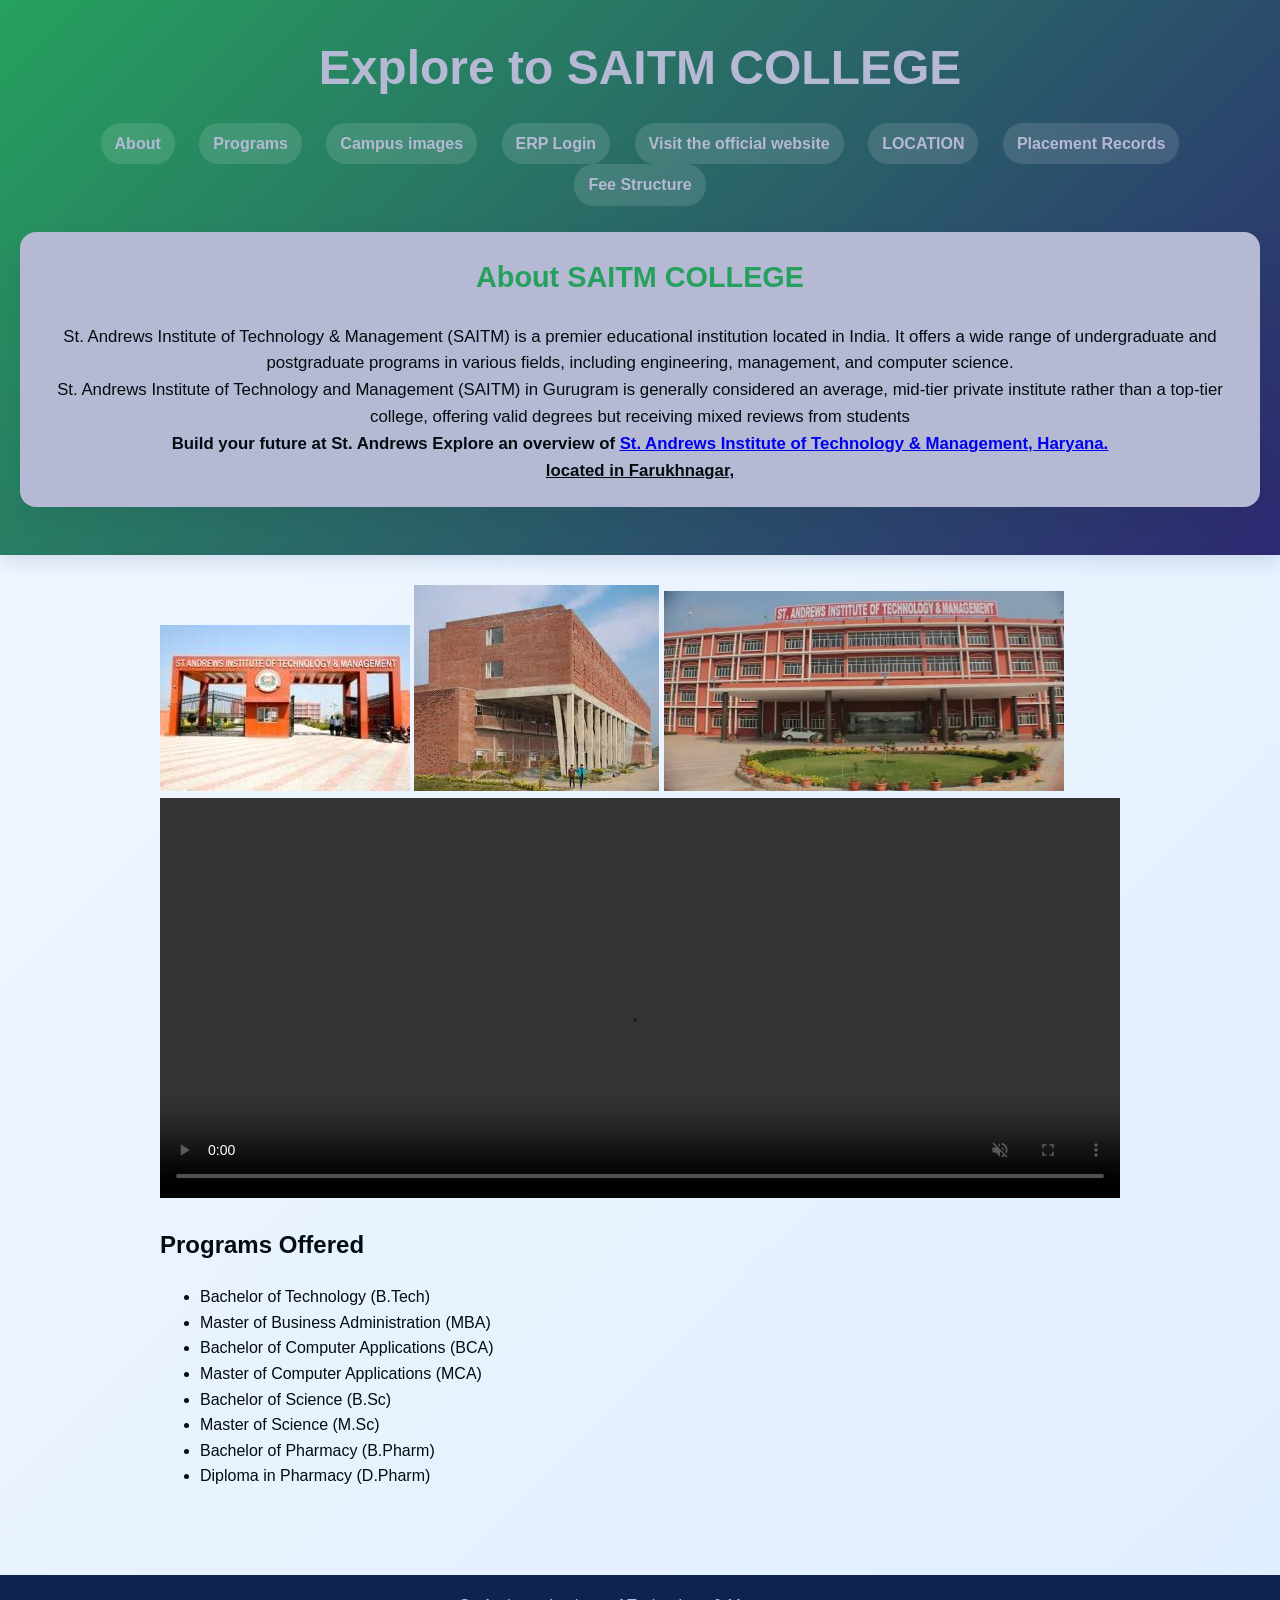
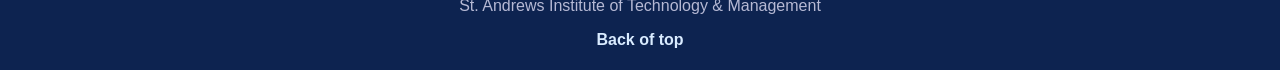
==== index.html @ 9cbb3e59 "Rename Project.html to index.html" ====
<!DOCTYPE html>
<html lang="en">

<head>
    <meta charset="UTF-8">
    <meta name="viewport" content="width=device-width, initial-scale=1.0">
    <title>Details Of SAITM COLLEGE</title>
    <link rel="stylesheet" href="Project.css">
    <link rel="ICON" href="https://erp.saitm.ac.in/loginpageContent/assets/images/saitm-favicon.jpg"
        type="image/x-icon">
</head>


<body>
    <header>
        <h1>Explore to SAITM COLLEGE</h1>
        <nav><a href="#about">About</a></nav>
        <nav><a href="#programs">Programs</a></nav>
        <nav><a href="College photos.pdf" target="_blank">Campus images</a></nav>


        <nav><a href="https://erp.saitm.ac.in/" target="_blank">ERP Login</a></nav>
        <nav><a href="https://saitm.ac.in/" target="_blank">Visit the official website</a></nav>
        <nav><a href="https://maps.app.goo.gl/Eowc11BdCRKYkRTo9" target="_blank">LOCATION</a></nav>
        <nav><a href="St_Andrews_College- B.TECH & M.TECH Brochure.pdf" target="_blank">Placement Records</a></nav>
        <nav><a href="St_Andrews_Fees Structure-2026.pdf" target="_blank">Fee Structure</a></nav>
        <br><br>
        <section id="about">
            <h2>About SAITM COLLEGE</h2>
            <p>
                St. Andrews Institute of Technology & Management (SAITM) is a premier educational institution located in
                India.
                It offers a wide range of undergraduate and postgraduate programs in various fields, including
                engineering, management, and computer science.
                <br>
                St. Andrews Institute of Technology and Management (SAITM) in Gurugram is generally considered an average, mid-tier private institute rather than a top-tier college, offering valid degrees but receiving mixed reviews from students
            </p>
            <b><p>Build your future at St. Andrews
                Explore an overview of <u><a href="https://maps.app.goo.gl/Eowc11BdCRKYkRTo9" target="_blank" color: black color: white>St. Andrews Institute of Technology & Management, 
                Haryana.</a><br>located in Farukhnagar,</p></u></p></b>
    </header>

    <main>

        <img src="Entry Gate Images..jfif" alt="SAITM Image">
        <img src="Hostel Images.jfif" alt="Hostel Image">
        <img src="Entry Building.jfif" alt="SAITM Image" height="200" width="400">
        <video autoplay loop muted playsinline width="100%" height=400 width="900" muted controls>

            <source src="College Overview.mp4" type="video/mp4">
            Aapka browser video tag ko support nahi karta hai.
        </video>
        <br>
        <div class="programs" id="programs">
            <h2>Programs Offered</h2>
            <ul>
                <li>Bachelor of Technology (B.Tech)</li>
                <li>Master of Business Administration (MBA)</li>
                <li>Bachelor of Computer Applications (BCA)</li>
                <li>Master of Computer Applications (MCA)</li>
                <li>Bachelor of Science (B.Sc)</li>
                <li>Master of Science (M.Sc)</li>
                <li>Bachelor of Pharmacy (B.Pharm)</li>
                <li>Diploma in Pharmacy (D.Pharm)</li>
            </ul>

        </div>


    </main>
    <footer class="site-footer">
        <p>St. Andrews Institute of Technology & Management</p>
        <a href="#about" title="Back to Top">Back of top</a>
    </footer>
</body>

</html>
---- Project.css ----
* {
    box-sizing: border-box;
}

:root {
    --bg: #f3f7fb;
    --primary: #26a15d;
    --secondary: #2d2872;
    --accent: #e8f1ff;
    --text: #020d0f;
    --muted: #a9acaf;
    --white: #b6b9d4;
    --shadow: rgba(22, 61, 122, 0.15);
}

body {
    margin: 0;
    font-family: Arial, Helvetica, sans-serif;
    background: linear-gradient(135deg, #f4f8ff, #dfeeff);
    color: var(--text);
    line-height: 1.6;
}

header {
    background: linear-gradient(135deg, var(--primary), var(--secondary));
    color: var(--white);
    padding: 30px 20px 24px;
    text-align: center;
    box-shadow: 0 6px 18px var(--shadow);
}

header h1 {
    margin: 0 0 16px;
    font-size: clamp(2rem, 4vw, 3rem);
}

header nav {
    display: inline-block;
    margin: 0 10px;
}

header nav a,
.site-footer a,
main a {
    color: var(--white);
    text-decoration: none;
    font-weight: 600;
}

header nav a {
    background: rgba(255, 255, 255, 0.12);
    padding: 8px 14px;
    border-radius: 20px;
    display: inline-block;
}

main {
    max-width: 1000px;
    margin: 30px auto;
    padding: 0 20px 40px;
}

main > a {
    display: inline-block;
    margin-bottom: 24px;
    background: var(--secondary);
    color: var(--white);
    padding: 12px 18px;
    border-radius: 10px;
    box-shadow: 0 8px 20px rgba(29, 94, 184, 0.2);
}

section {
    background: var(--white);
    padding: 22px 24px;
    border-radius: 16px;
    box-shadow: 0 10px 25px rgba(20, 30, 50, 0.08);
    margin-bottom: 24px;
}

section h2 {
    margin-top: 0;
    color: var(--primary);
    font-size: 1.8rem;
}

section p {
    margin: 0;
    font-size: 1.05rem;
    color: var(--text);
}

.site-footer {
    background: #0d2350;
    color: var(--white);
    text-align: center;
    padding: 18px 20px;
}

.site-footer p {
    margin: 0 0 8px;
}

.site-footer a {
    color: #d9ebff;
}
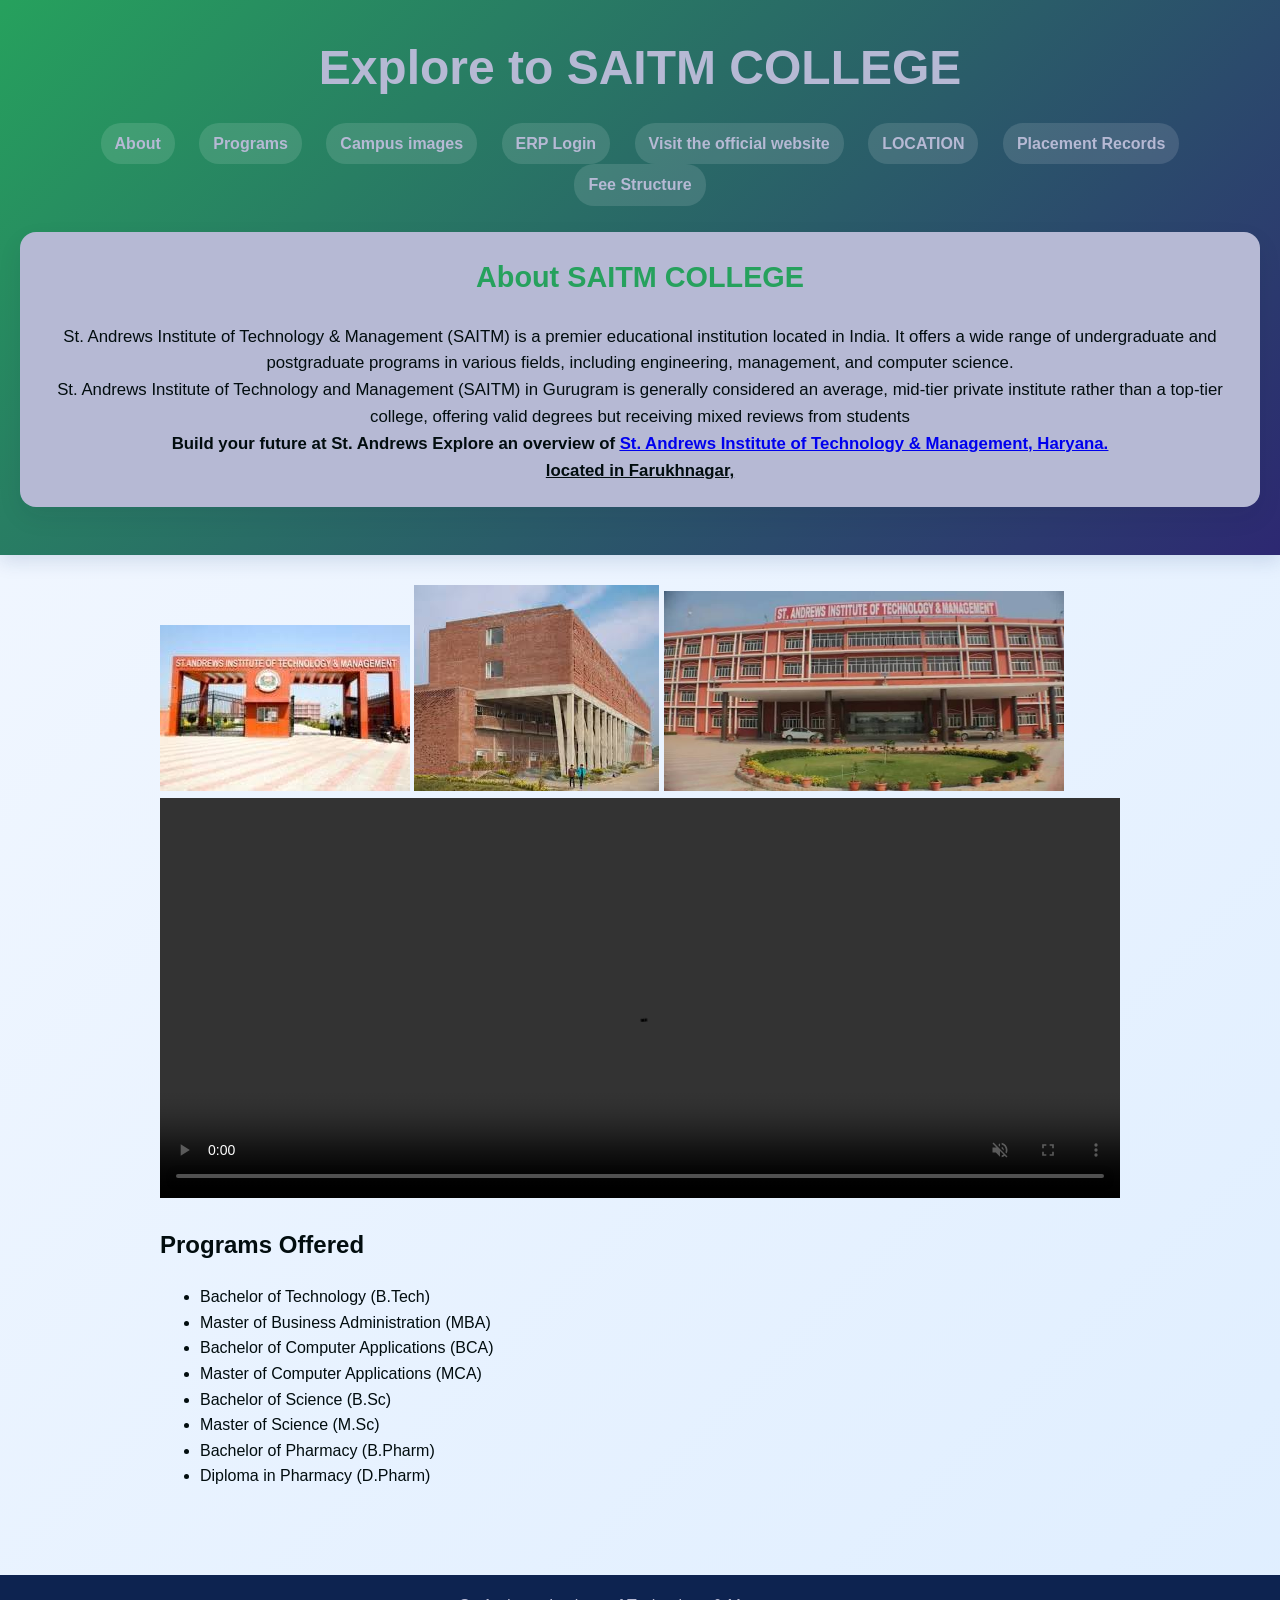
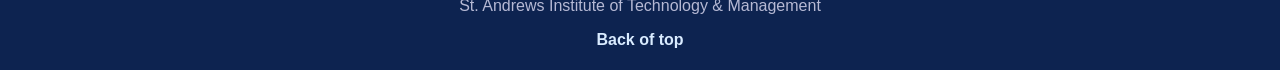
==== commit 002e01fb: "Enhance index.html with CSS styling Added CSS styles for improved layout and design." ====
--- a/index.html
+++ b/index.html
@@ -9,7 +9,116 @@
     <link rel="ICON" href="https://erp.saitm.ac.in/loginpageContent/assets/images/saitm-favicon.jpg"
         type="image/x-icon">
 </head>
+<style>
+    * {
+    box-sizing: border-box;
+}
 
+:root {
+    --bg: #f3f7fb;
+    --primary: #26a15d;
+    --secondary: #2d2872;
+    --accent: #e8f1ff;
+    --text: #020d0f;
+    --muted: #a9acaf;
+    --white: #b6b9d4;
+    --shadow: rgba(22, 61, 122, 0.15);
+}
+
+body {
+    margin: 0;
+    font-family: Arial, Helvetica, sans-serif;
+    background: linear-gradient(135deg, #f4f8ff, #dfeeff);
+    color: var(--text);
+    line-height: 1.6;
+}
+
+header {
+    background: linear-gradient(135deg, var(--primary), var(--secondary));
+    color: var(--white);
+    padding: 30px 20px 24px;
+    text-align: center;
+    box-shadow: 0 6px 18px var(--shadow);
+}
+
+header h1 {
+    margin: 0 0 16px;
+    font-size: clamp(2rem, 4vw, 3rem);
+}
+
+header nav {
+    display: inline-block;
+    margin: 0 10px;
+}
+
+header nav a,
+.site-footer a,
+main a {
+    color: var(--white);
+    text-decoration: none;
+    font-weight: 600;
+}
+
+header nav a {
+    background: rgba(255, 255, 255, 0.12);
+    padding: 8px 14px;
+    border-radius: 20px;
+    display: inline-block;
+}
+
+main {
+    max-width: 1000px;
+    margin: 30px auto;
+    padding: 0 20px 40px;
+}
+
+main > a {
+    display: inline-block;
+    margin-bottom: 24px;
+    background: var(--secondary);
+    color: var(--white);
+    padding: 12px 18px;
+    border-radius: 10px;
+    box-shadow: 0 8px 20px rgba(29, 94, 184, 0.2);
+}
+
+section {
+    background: var(--white);
+    padding: 22px 24px;
+    border-radius: 16px;
+    box-shadow: 0 10px 25px rgba(20, 30, 50, 0.08);
+    margin-bottom: 24px;
+}
+
+section h2 {
+    margin-top: 0;
+    color: var(--primary);
+    font-size: 1.8rem;
+}
+
+section p {
+    margin: 0;
+    font-size: 1.05rem;
+    color: var(--text);
+}
+
+.site-footer {
+    background: #0d2350;
+    color: var(--white);
+    text-align: center;
+    padding: 18px 20px;
+}
+
+.site-footer p {
+    margin: 0 0 8px;
+}
+
+.site-footer a {
+    color: #d9ebff;
+}
+
+
+</style>
 
 <body>
     <header>
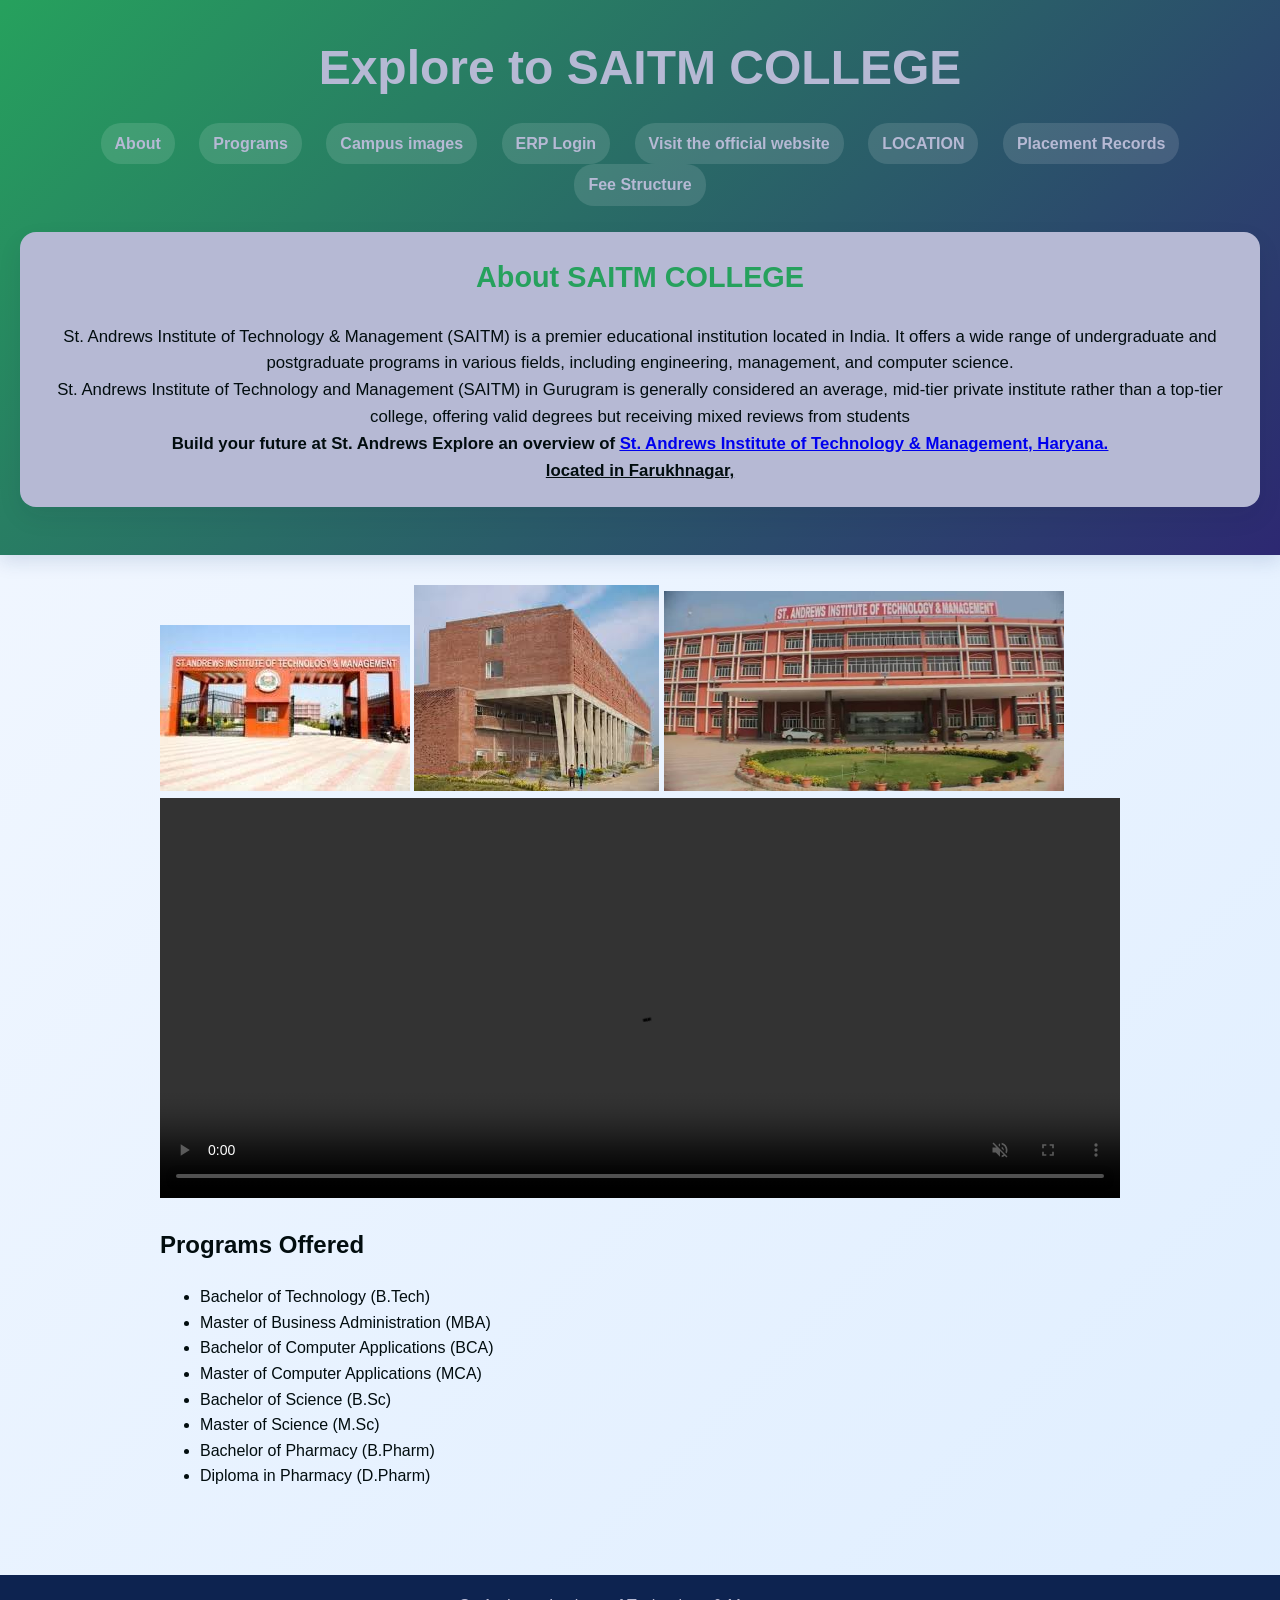
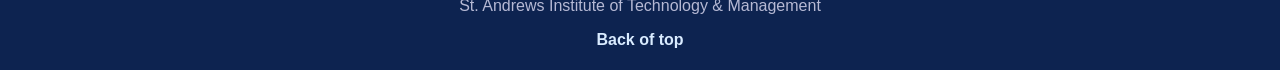
==== commit 08dc5930: "Fix HTML formatting and structure" ====
--- a/index.html
+++ b/index.html
@@ -156,7 +156,7 @@
         <img src="Entry Building.jfif" alt="SAITM Image" height="200" width="400">
         <video autoplay loop muted playsinline width="100%" height=400 width="900" muted controls>
 
-            <source src="College Overview.mp4" type="video/mp4">
+            <source src="SAITM COLLEGE OVERVIEW-.mp4" type="video/mp4">
             Aapka browser video tag ko support nahi karta hai.
         </video>
         <br>
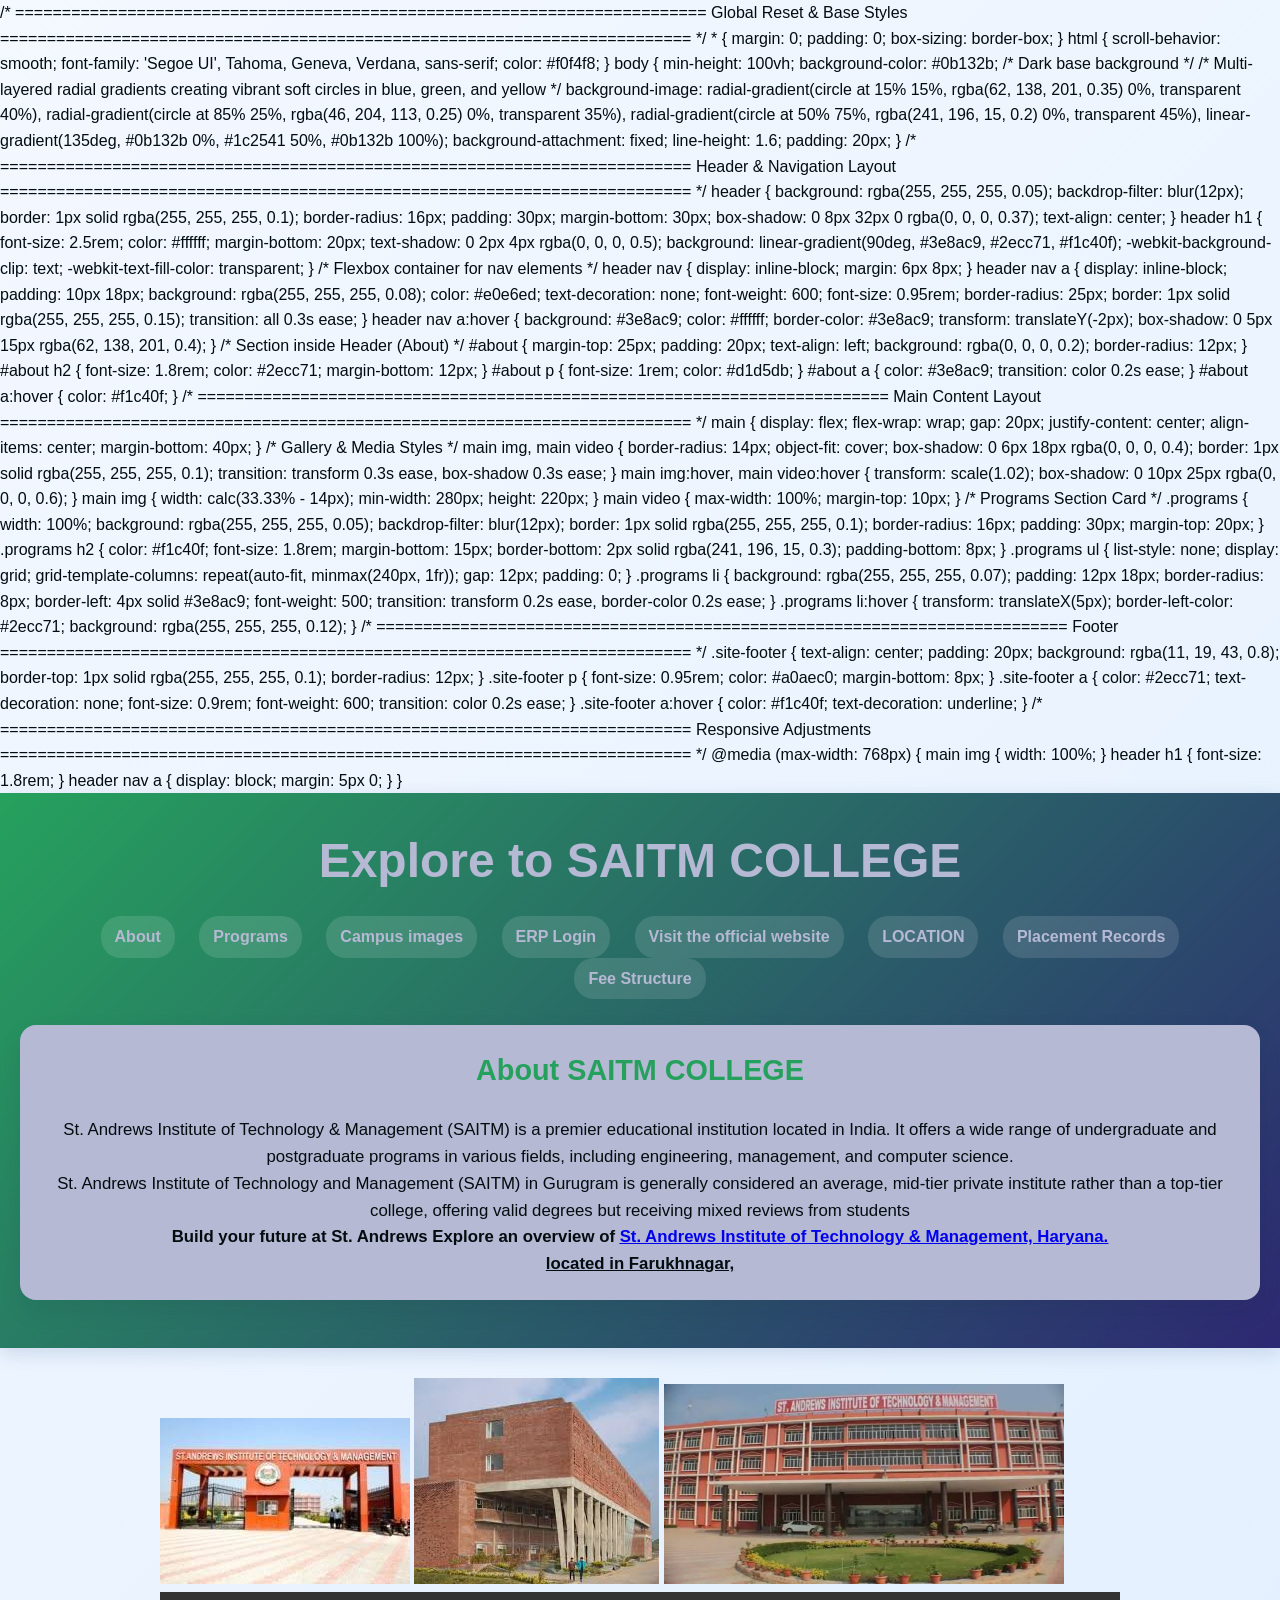
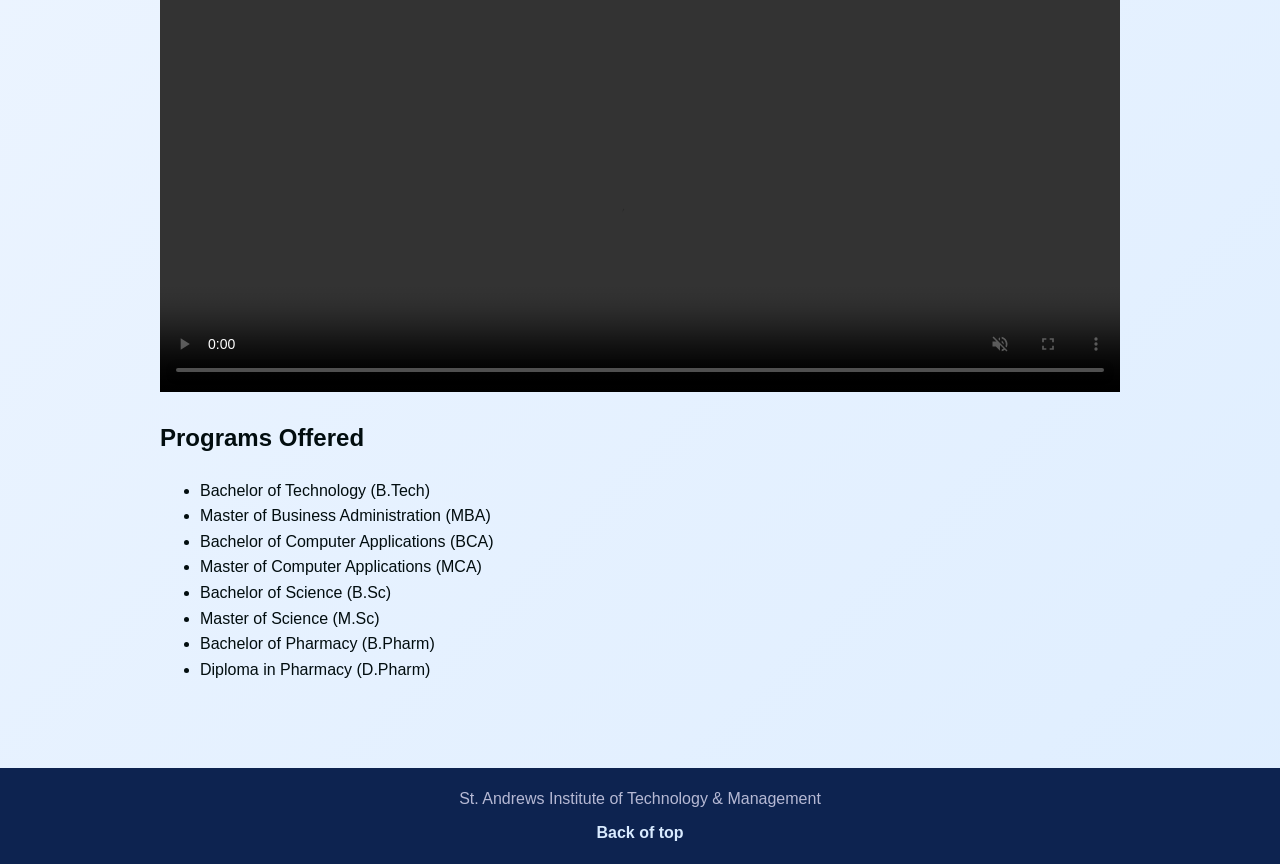
==== commit 0635ba06: "Refactor index.html for improved layout and styles Updated the HTML structure and styles for the SAI" ====
--- a/index.html
+++ b/index.html
@@ -9,116 +9,244 @@
     <link rel="ICON" href="https://erp.saitm.ac.in/loginpageContent/assets/images/saitm-favicon.jpg"
         type="image/x-icon">
 </head>
-<style>
-    * {
+/* ==========================================================================
+   Global Reset & Base Styles
+   ========================================================================== */
+* {
+    margin: 0;
+    padding: 0;
     box-sizing: border-box;
 }
 
-:root {
-    --bg: #f3f7fb;
-    --primary: #26a15d;
-    --secondary: #2d2872;
-    --accent: #e8f1ff;
-    --text: #020d0f;
-    --muted: #a9acaf;
-    --white: #b6b9d4;
-    --shadow: rgba(22, 61, 122, 0.15);
+html {
+    scroll-behavior: smooth;
+    font-family: 'Segoe UI', Tahoma, Geneva, Verdana, sans-serif;
+    color: #f0f4f8;
 }
 
 body {
-    margin: 0;
-    font-family: Arial, Helvetica, sans-serif;
-    background: linear-gradient(135deg, #f4f8ff, #dfeeff);
-    color: var(--text);
+    min-height: 100vh;
+    background-color: #0b132b;
+    /* Dark base background */
+    /* Multi-layered radial gradients creating vibrant soft circles in blue, green, and yellow */
+    background-image: 
+        radial-gradient(circle at 15% 15%, rgba(62, 138, 201, 0.35) 0%, transparent 40%),
+        radial-gradient(circle at 85% 25%, rgba(46, 204, 113, 0.25) 0%, transparent 35%),
+        radial-gradient(circle at 50% 75%, rgba(241, 196, 15, 0.2) 0%, transparent 45%),
+        linear-gradient(135deg, #0b132b 0%, #1c2541 50%, #0b132b 100%);
+    background-attachment: fixed;
     line-height: 1.6;
-}
-
+    padding: 20px;
+}
+
+/* ==========================================================================
+   Header & Navigation Layout
+   ========================================================================== */
 header {
-    background: linear-gradient(135deg, var(--primary), var(--secondary));
-    color: var(--white);
-    padding: 30px 20px 24px;
+    background: rgba(255, 255, 255, 0.05);
+    backdrop-filter: blur(12px);
+    border: 1px solid rgba(255, 255, 255, 0.1);
+    border-radius: 16px;
+    padding: 30px;
+    margin-bottom: 30px;
+    box-shadow: 0 8px 32px 0 rgba(0, 0, 0, 0.37);
     text-align: center;
-    box-shadow: 0 6px 18px var(--shadow);
 }
 
 header h1 {
-    margin: 0 0 16px;
-    font-size: clamp(2rem, 4vw, 3rem);
-}
-
+    font-size: 2.5rem;
+    color: #ffffff;
+    margin-bottom: 20px;
+    text-shadow: 0 2px 4px rgba(0, 0, 0, 0.5);
+    background: linear-gradient(90deg, #3e8ac9, #2ecc71, #f1c40f);
+    -webkit-background-clip: text;
+    -webkit-text-fill-color: transparent;
+}
+
+/* Flexbox container for nav elements */
 header nav {
     display: inline-block;
-    margin: 0 10px;
-}
-
-header nav a,
-.site-footer a,
-main a {
-    color: var(--white);
+    margin: 6px 8px;
+}
+
+header nav a {
+    display: inline-block;
+    padding: 10px 18px;
+    background: rgba(255, 255, 255, 0.08);
+    color: #e0e6ed;
     text-decoration: none;
     font-weight: 600;
-}
-
-header nav a {
+    font-size: 0.95rem;
+    border-radius: 25px;
+    border: 1px solid rgba(255, 255, 255, 0.15);
+    transition: all 0.3s ease;
+}
+
+header nav a:hover {
+    background: #3e8ac9;
+    color: #ffffff;
+    border-color: #3e8ac9;
+    transform: translateY(-2px);
+    box-shadow: 0 5px 15px rgba(62, 138, 201, 0.4);
+}
+
+/* Section inside Header (About) */
+#about {
+    margin-top: 25px;
+    padding: 20px;
+    text-align: left;
+    background: rgba(0, 0, 0, 0.2);
+    border-radius: 12px;
+}
+
+#about h2 {
+    font-size: 1.8rem;
+    color: #2ecc71;
+    margin-bottom: 12px;
+}
+
+#about p {
+    font-size: 1rem;
+    color: #d1d5db;
+}
+
+#about a {
+    color: #3e8ac9;
+    transition: color 0.2s ease;
+}
+
+#about a:hover {
+    color: #f1c40f;
+}
+
+/* ==========================================================================
+   Main Content Layout
+   ========================================================================== */
+main {
+    display: flex;
+    flex-wrap: wrap;
+    gap: 20px;
+    justify-content: center;
+    align-items: center;
+    margin-bottom: 40px;
+}
+
+/* Gallery & Media Styles */
+main img, 
+main video {
+    border-radius: 14px;
+    object-fit: cover;
+    box-shadow: 0 6px 18px rgba(0, 0, 0, 0.4);
+    border: 1px solid rgba(255, 255, 255, 0.1);
+    transition: transform 0.3s ease, box-shadow 0.3s ease;
+}
+
+main img:hover, 
+main video:hover {
+    transform: scale(1.02);
+    box-shadow: 0 10px 25px rgba(0, 0, 0, 0.6);
+}
+
+main img {
+    width: calc(33.33% - 14px);
+    min-width: 280px;
+    height: 220px;
+}
+
+main video {
+    max-width: 100%;
+    margin-top: 10px;
+}
+
+/* Programs Section Card */
+.programs {
+    width: 100%;
+    background: rgba(255, 255, 255, 0.05);
+    backdrop-filter: blur(12px);
+    border: 1px solid rgba(255, 255, 255, 0.1);
+    border-radius: 16px;
+    padding: 30px;
+    margin-top: 20px;
+}
+
+.programs h2 {
+    color: #f1c40f;
+    font-size: 1.8rem;
+    margin-bottom: 15px;
+    border-bottom: 2px solid rgba(241, 196, 15, 0.3);
+    padding-bottom: 8px;
+}
+
+.programs ul {
+    list-style: none;
+    display: grid;
+    grid-template-columns: repeat(auto-fit, minmax(240px, 1fr));
+    gap: 12px;
+    padding: 0;
+}
+
+.programs li {
+    background: rgba(255, 255, 255, 0.07);
+    padding: 12px 18px;
+    border-radius: 8px;
+    border-left: 4px solid #3e8ac9;
+    font-weight: 500;
+    transition: transform 0.2s ease, border-color 0.2s ease;
+}
+
+.programs li:hover {
+    transform: translateX(5px);
+    border-left-color: #2ecc71;
     background: rgba(255, 255, 255, 0.12);
-    padding: 8px 14px;
-    border-radius: 20px;
-    display: inline-block;
-}
-
-main {
-    max-width: 1000px;
-    margin: 30px auto;
-    padding: 0 20px 40px;
-}
-
-main > a {
-    display: inline-block;
-    margin-bottom: 24px;
-    background: var(--secondary);
-    color: var(--white);
-    padding: 12px 18px;
-    border-radius: 10px;
-    box-shadow: 0 8px 20px rgba(29, 94, 184, 0.2);
-}
-
-section {
-    background: var(--white);
-    padding: 22px 24px;
-    border-radius: 16px;
-    box-shadow: 0 10px 25px rgba(20, 30, 50, 0.08);
-    margin-bottom: 24px;
-}
-
-section h2 {
-    margin-top: 0;
-    color: var(--primary);
-    font-size: 1.8rem;
-}
-
-section p {
-    margin: 0;
-    font-size: 1.05rem;
-    color: var(--text);
-}
-
+}
+
+/* ==========================================================================
+   Footer
+   ========================================================================== */
 .site-footer {
-    background: #0d2350;
-    color: var(--white);
     text-align: center;
-    padding: 18px 20px;
+    padding: 20px;
+    background: rgba(11, 19, 43, 0.8);
+    border-top: 1px solid rgba(255, 255, 255, 0.1);
+    border-radius: 12px;
 }
 
 .site-footer p {
-    margin: 0 0 8px;
+    font-size: 0.95rem;
+    color: #a0aec0;
+    margin-bottom: 8px;
 }
 
 .site-footer a {
-    color: #d9ebff;
-}
-
-
-</style>
+    color: #2ecc71;
+    text-decoration: none;
+    font-size: 0.9rem;
+    font-weight: 600;
+    transition: color 0.2s ease;
+}
+
+.site-footer a:hover {
+    color: #f1c40f;
+    text-decoration: underline;
+}
+
+/* ==========================================================================
+   Responsive Adjustments
+   ========================================================================== */
+@media (max-width: 768px) {
+    main img {
+        width: 100%;
+    }
+
+    header h1 {
+        font-size: 1.8rem;
+    }
+
+    header nav a {
+        display: block;
+        margin: 5px 0;
+    }
+}
 
 <body>
     <header>
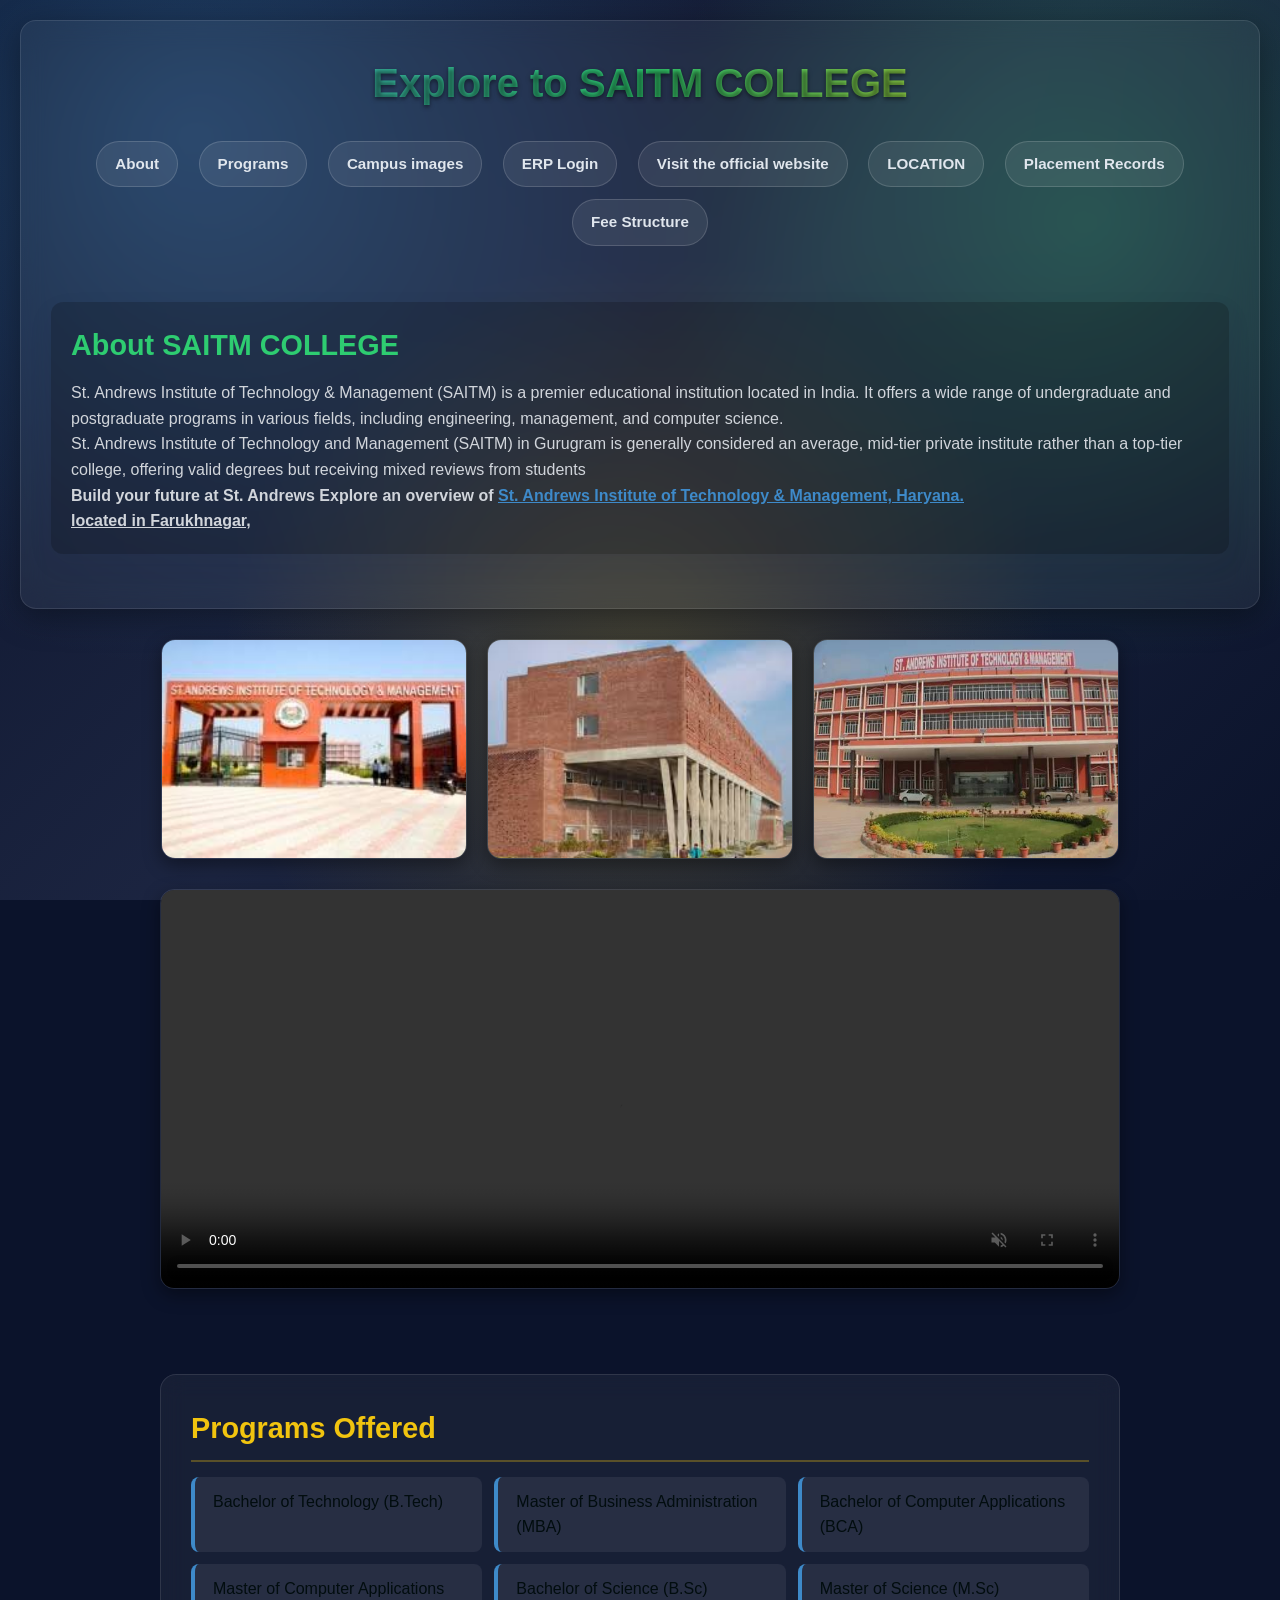
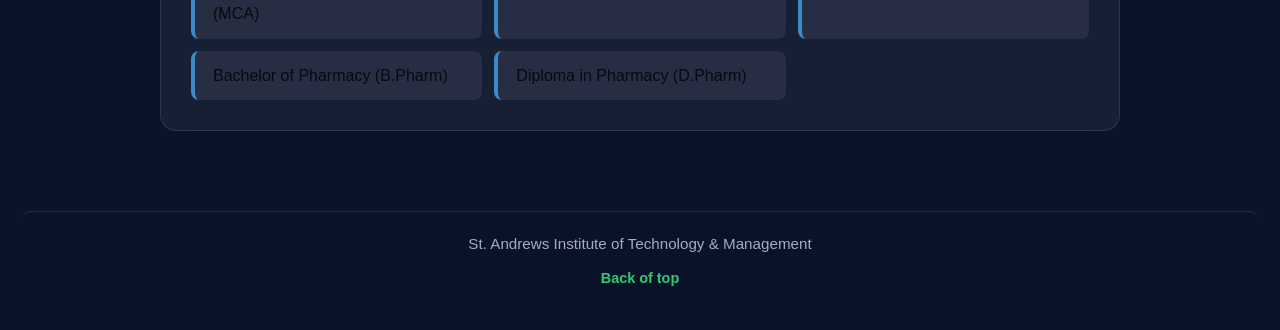
==== commit dd940303: "Refactor index.html for improved structure and styles Updated HTML structure and styles for the SAIT" ====
--- a/index.html
+++ b/index.html
@@ -5,10 +5,12 @@
     <meta charset="UTF-8">
     <meta name="viewport" content="width=device-width, initial-scale=1.0">
     <title>Details Of SAITM COLLEGE</title>
-    <link rel="stylesheet" href="Project.css">
+    <link rel="stylesheet" href="index.css">
     <link rel="ICON" href="https://erp.saitm.ac.in/loginpageContent/assets/images/saitm-favicon.jpg"
         type="image/x-icon">
+    
 </head>
+    <style>
 /* ==========================================================================
    Global Reset & Base Styles
    ========================================================================== */
@@ -247,6 +249,7 @@
         margin: 5px 0;
     }
 }
+        </style>
 
 <body>
     <header>
--- a/index.css
+++ b/index.css
@@ -0,0 +1,107 @@
+* {
+    box-sizing: border-box;
+}
+
+:root {
+    --bg: #f3f7fb;
+    --primary: #26a15d;
+    --secondary: #2d2872;
+    --accent: #e8f1ff;
+    --text: #020d0f;
+    --muted: #a9acaf;
+    --white: #b6b9d4;
+    --shadow: rgba(22, 61, 122, 0.15);
+}
+
+body {
+    margin: 0;
+    font-family: Arial, Helvetica, sans-serif;
+    background: linear-gradient(135deg, #f4f8ff, #dfeeff);
+    color: var(--text);
+    line-height: 1.6;
+}
+
+header {
+    background: linear-gradient(135deg, var(--primary), var(--secondary));
+    color: var(--white);
+    padding: 30px 20px 24px;
+    text-align: center;
+    box-shadow: 0 6px 18px var(--shadow);
+}
+
+header h1 {
+    margin: 0 0 16px;
+    font-size: clamp(2rem, 4vw, 3rem);
+}
+
+header nav {
+    display: inline-block;
+    margin: 0 10px;
+}
+
+header nav a,
+.site-footer a,
+main a {
+    color: var(--white);
+    text-decoration: none;
+    font-weight: 600;
+}
+
+header nav a {
+    background: rgba(255, 255, 255, 0.12);
+    padding: 8px 14px;
+    border-radius: 20px;
+    display: inline-block;
+}
+
+main {
+    max-width: 1000px;
+    margin: 30px auto;
+    padding: 0 20px 40px;
+}
+
+main > a {
+    display: inline-block;
+    margin-bottom: 24px;
+    background: var(--secondary);
+    color: var(--white);
+    padding: 12px 18px;
+    border-radius: 10px;
+    box-shadow: 0 8px 20px rgba(29, 94, 184, 0.2);
+}
+
+section {
+    background: var(--white);
+    padding: 22px 24px;
+    border-radius: 16px;
+    box-shadow: 0 10px 25px rgba(20, 30, 50, 0.08);
+    margin-bottom: 24px;
+}
+
+section h2 {
+    margin-top: 0;
+    color: var(--primary);
+    font-size: 1.8rem;
+}
+
+section p {
+    margin: 0;
+    font-size: 1.05rem;
+    color: var(--text);
+}
+
+.site-footer {
+    background: #0d2350;
+    color: var(--white);
+    text-align: center;
+    padding: 18px 20px;
+}
+
+.site-footer p {
+    margin: 0 0 8px;
+}
+
+.site-footer a {
+    color: #d9ebff;
+}
+
